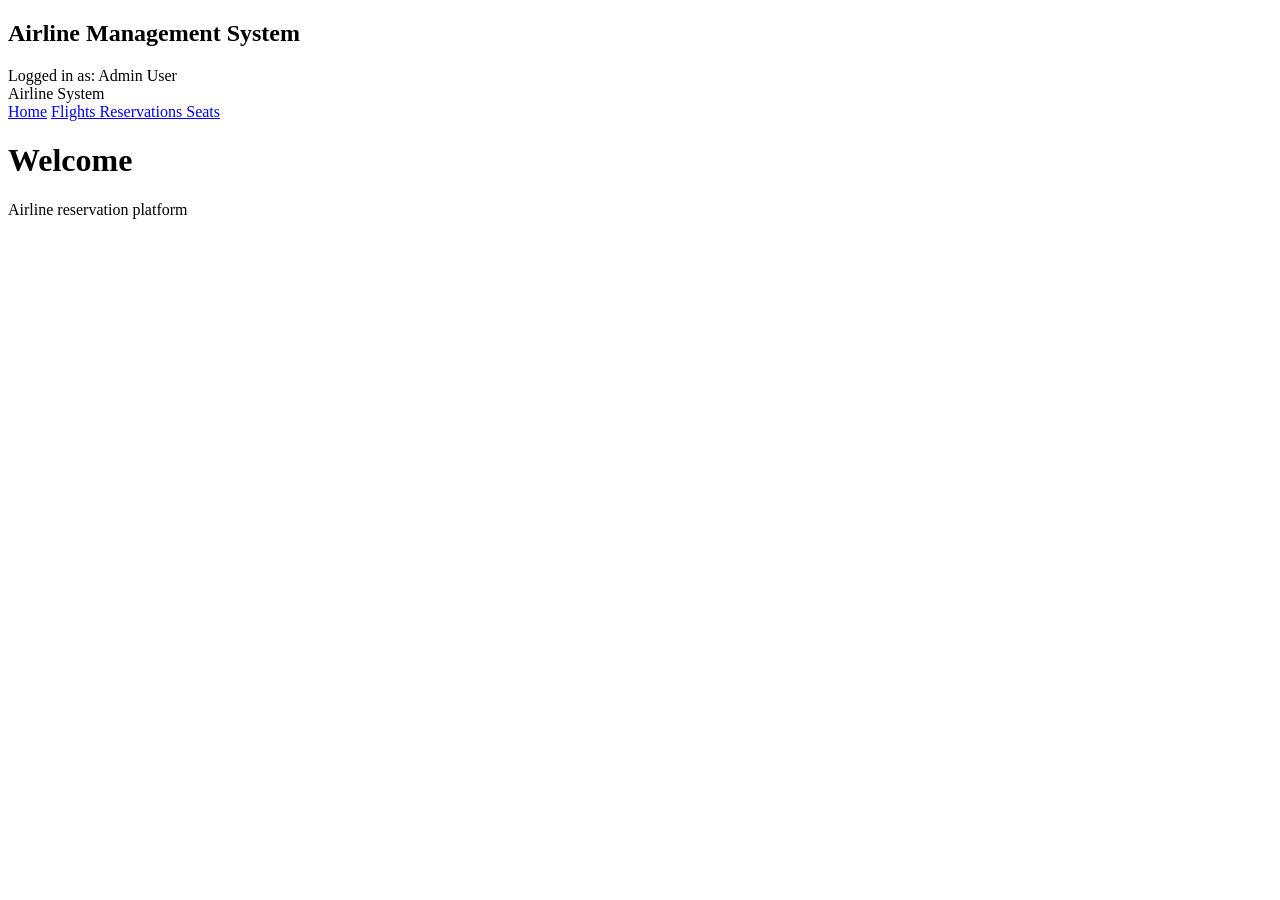
==== src/main/resources/static/index.html @ 49a2d4bd "gui1" ====
<!DOCTYPE html>
<html lang="en">
<head>
    <meta charset="UTF-8">
    <title>Airline Management System</title>

    <link rel="stylesheet" href="/css/style.css">
</head>
<body>

<header>
    <h2>Airline Management System</h2>

    <div id="userInfo">
        Logged in as: Admin User
    </div>
</header>

<nav class="navbar">

    <div class="logo">
        Airline System
    </div>

    <div class="nav-links">

        <a href="/">Home</a>

        <a href="/pages/flights.html">
            Flights
        </a>

        <a href="/pages/reservations.html">
            Reservations
        </a>

        <a href="/pages/seats.html">
            Seats
        </a>

    </div>

</nav>

<div class="container">

    <div class="card">
        <h1>Welcome</h1>

        <p>
            Airline reservation platform
        </p>
    </div>

</div>

</body>
</html>
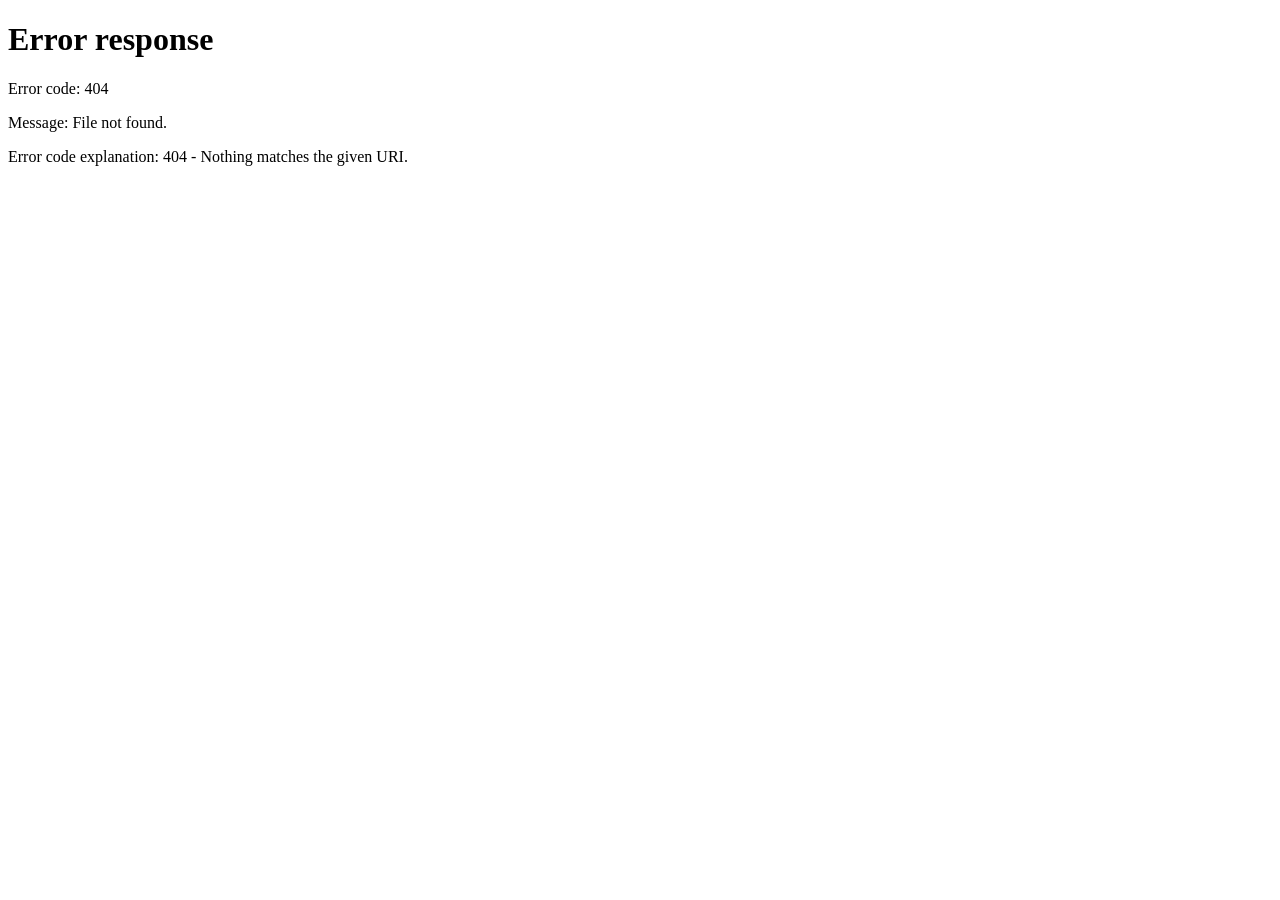
==== commit 0f0758ce: "Authedication" ====
--- a/src/main/resources/static/index.html
+++ b/src/main/resources/static/index.html
@@ -1,19 +1,23 @@
 <!DOCTYPE html>
 <html lang="en">
 <head>
+
     <meta charset="UTF-8">
+
     <title>Airline Management System</title>
 
     <link rel="stylesheet" href="/css/style.css">
+
 </head>
+
 <body>
 
 <header>
+
     <h2>Airline Management System</h2>
 
-    <div id="userInfo">
-        Logged in as: Admin User
-    </div>
+    <div id="userInfo"></div>
+
 </header>
 
 <nav class="navbar">
@@ -24,7 +28,9 @@
 
     <div class="nav-links">
 
-        <a href="/">Home</a>
+        <a href="/">
+            Home
+        </a>
 
         <a href="/pages/flights.html">
             Flights
@@ -34,8 +40,16 @@
             Reservations
         </a>
 
-        <a href="/pages/seats.html">
+        <a href="/pages/reservations-list.html" id="reservationsListMenu">
+            Reservations List
+        </a>
+
+        <a href="/pages/seats.html" id="seatsMenu">
             Seats
+        </a>
+
+        <a href="/pages/users.html" id="usersMenu">
+            Users
         </a>
 
     </div>
@@ -45,14 +59,48 @@
 <div class="container">
 
     <div class="card">
+
         <h1>Welcome</h1>
 
         <p>
-            Airline reservation platform
+            Airline Reservation Platform
         </p>
+
     </div>
 
 </div>
 
+<script>
+
+    const loggedUser =
+        JSON.parse(localStorage.getItem("loggedUser"));
+
+    if(!loggedUser){
+
+        window.location.href =
+            "/pages/login.html";
+    }
+
+    document.getElementById("userInfo").innerHTML =
+        "Logged in as: " +
+        loggedUser.username +
+        " (" +
+        loggedUser.role +
+        ")";
+
+    if(loggedUser.role !== "SYSTEM_ADMIN"){
+
+        document.getElementById("usersMenu").style.display =
+            "none";
+
+        document.getElementById("reservationsListMenu").style.display =
+            "none";
+
+        document.getElementById("seatsMenu").style.display =
+            "none";
+    }
+
+</script>
+
 </body>
 </html>
